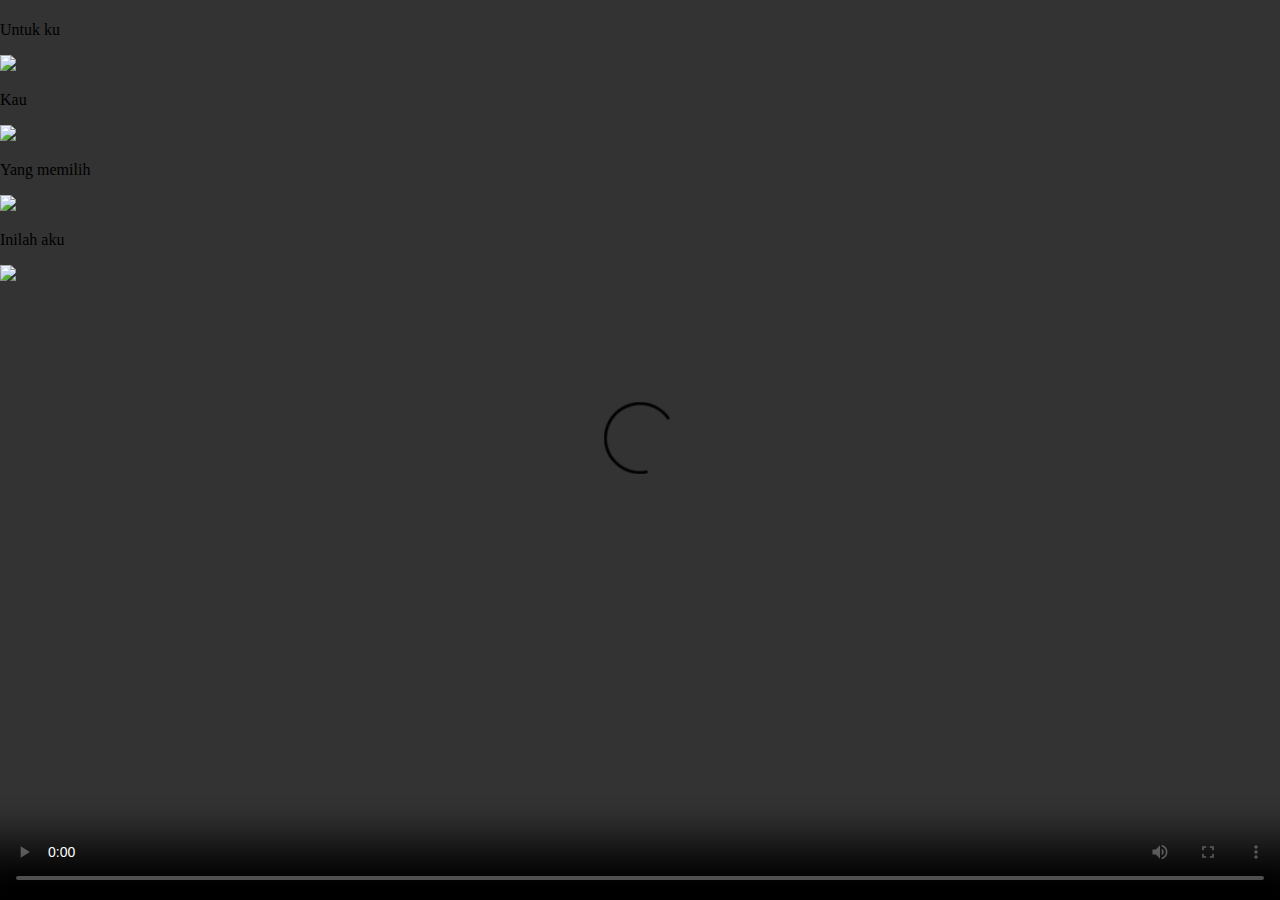
==== index.html @ 5995205b "Update and rename card.html to index.html" ====
<!DOCTYPE html>
<html lang="en">
<head>
  <meta charset="UTF-8">
  <title>I LOVE YOU</title>
  <link rel='stylesheet' href='https://fonts.googleapis.com/css2?family=Short+Stack&amp;family=Homemade+Apple&amp;display=swap'>
  <link rel="stylesheet" href="card.css">
  <meta name="viewport" content="width=device-width, initial-scale=1.0">
</head>
<style>
  body {
      margin: 0;
      overflow: hidden;
 
    }

    video {
      position: absolute;
      top: 50%;
      left: 50%;
      transform: translate(-50%, -50%);
      min-width: 100%;
      min-height: 100%;
      width: auto;
      height: auto;
      z-index: -1;
    }
    
    content {
      z-index: 1;
    }

    
  </style>
</head>
<body>
  <video autoplay loop controls>
    <source src="video/video.mp4" type="video/mp4">
  </video>
  <div id="lyrics"></div>

  <div class="content">
    <h1></h1>
    
  </div>
</body>
</style>
<body>
    

  <div class="paper image">
    <p>Untuk ku</p>
    <img src="gambar/gambar4.jpeg" />
  </div>

  <div class="paper image">
    <p>Kau</p>
    <img src="gambar/gambar3.jpeg" />
  </div>
  <div class="paper image">
    <p>Yang memilih</p>
    <img src="gambar/gambar2.jpeg" />
  </div>
  <div class="paper image">
    <p>Inilah aku</p>
    <img src="gambar/gambar1.jpeg" />
  </div>

 

  <script  src="card.js"></script>
</body>
</html>
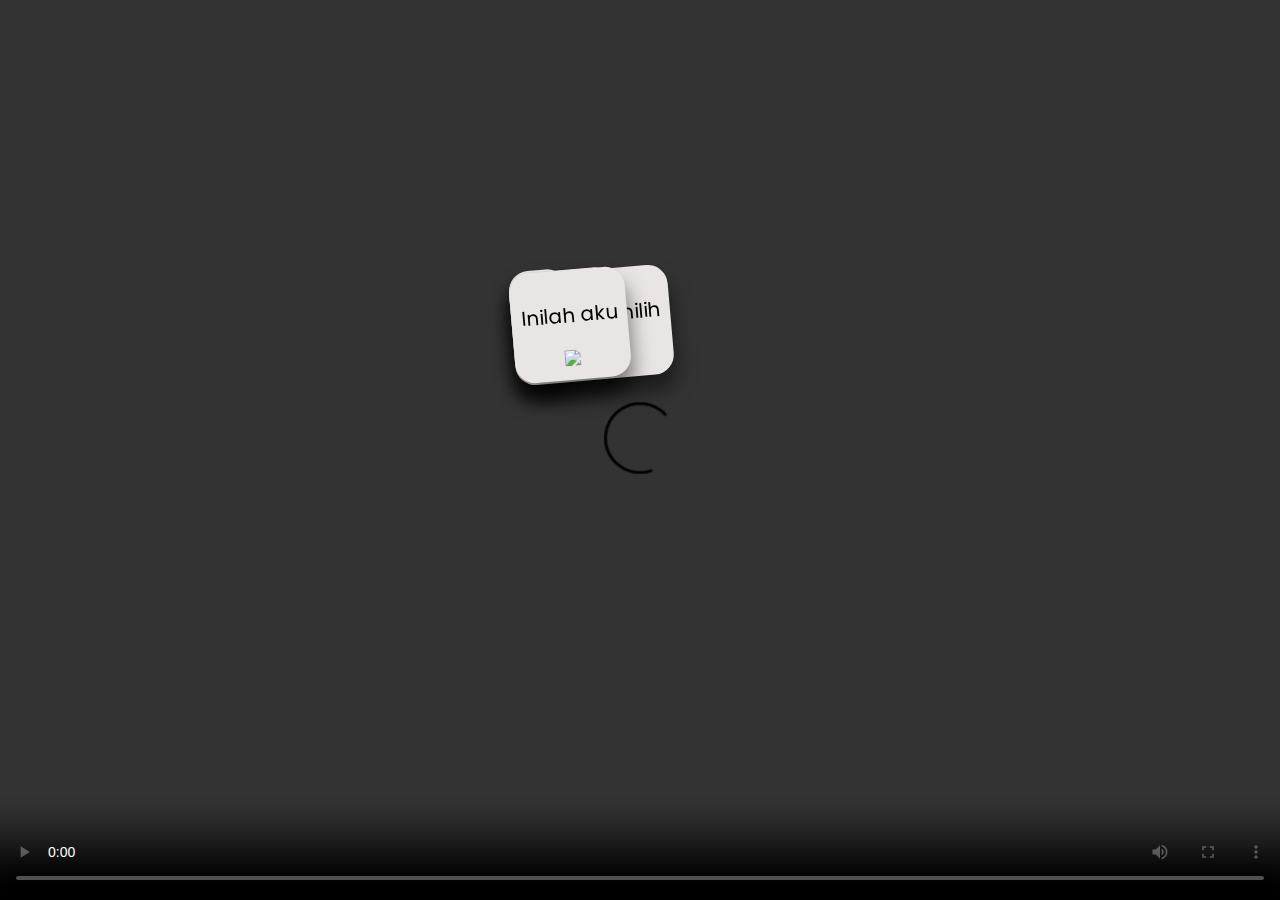
==== commit 1bce0c06: "Update index.html" ====
--- a/index.html
+++ b/index.html
@@ -4,7 +4,7 @@
   <meta charset="UTF-8">
   <title>I LOVE YOU</title>
   <link rel='stylesheet' href='https://fonts.googleapis.com/css2?family=Short+Stack&amp;family=Homemade+Apple&amp;display=swap'>
-  <link rel="stylesheet" href="card.css">
+  <link rel="stylesheet" href="style.css">
   <meta name="viewport" content="width=device-width, initial-scale=1.0">
 </head>
 <style>
@@ -46,6 +46,7 @@
 </body>
 </style>
 <body>
+  <script src="script.js"></script>
     
 
   <div class="paper image">
--- a/style.css
+++ b/style.css
@@ -0,0 +1,63 @@
+@import url('https://fonts.googleapis.com/css2?family=Poppins:wght@200;400;500;600;700&family=Rubik:wght@300;400;500;600;700;800&display=swap');
+
+
+
+.paper {
+  background-color: rgb(234, 229, 229);
+  top: 30%;
+  left: 40%;
+  padding: 20px 80px;
+  transform: rotateZ(-5deg);
+  box-shadow: 1px 15px 20px 0px rgba(0,0,0,0.5);
+  position: absolute;
+  border-radius: 20px;
+  text-align: center;
+}
+
+.content {
+  position: absolute;
+  top: 50%;
+  left: 50%;
+  transform: translate(-50%, -50%);
+  z-index: 1;
+  text-align: center;
+  color: #fff; /* Warna teks */
+}
+
+.paper.image {
+  padding: 10px;
+}
+.paper.image p {
+  font-size: 20px;
+}
+
+img {
+  max-height: 200px;
+  width: 100%;
+  user-select: none;
+}
+@keyframes glow {
+  0%, 100% {
+    text-shadow: 0 0 10px #fff, 0 0 20px #fff, 0 0 30px #fff, 0 0 40px #ff00e0, 0 0 70px #ff00e0, 0 0 80px #ff00e0, 0 0 100px #ff00e0, 0 0 150px #ff00e0;
+  }
+  50% {
+    text-shadow: 0 0 20px #fff, 0 0 30px #fff, 0 0 40px #ff00e0, 0 0 70px #ff00e0, 0 0 80px #ff00e0, 0 0 100px #ff00e0, 0 0 150px #ff00e0, 0 0 180px #ff00e0;
+  }
+}
+
+#lyrics {
+  position: absolute;
+  top: 50%;
+  left: 50%;
+  transform: translate(-50%, -50%);
+  text-align: center;
+  color: #fff; /* Warna teks sesuai kebutuhan Anda */
+}
+
+
+p {
+  font-family: 'Poppins', sans-serif;
+  font-size: 40px;
+  color: rgb(0, 0, 0);
+  user-select: none;
+}
